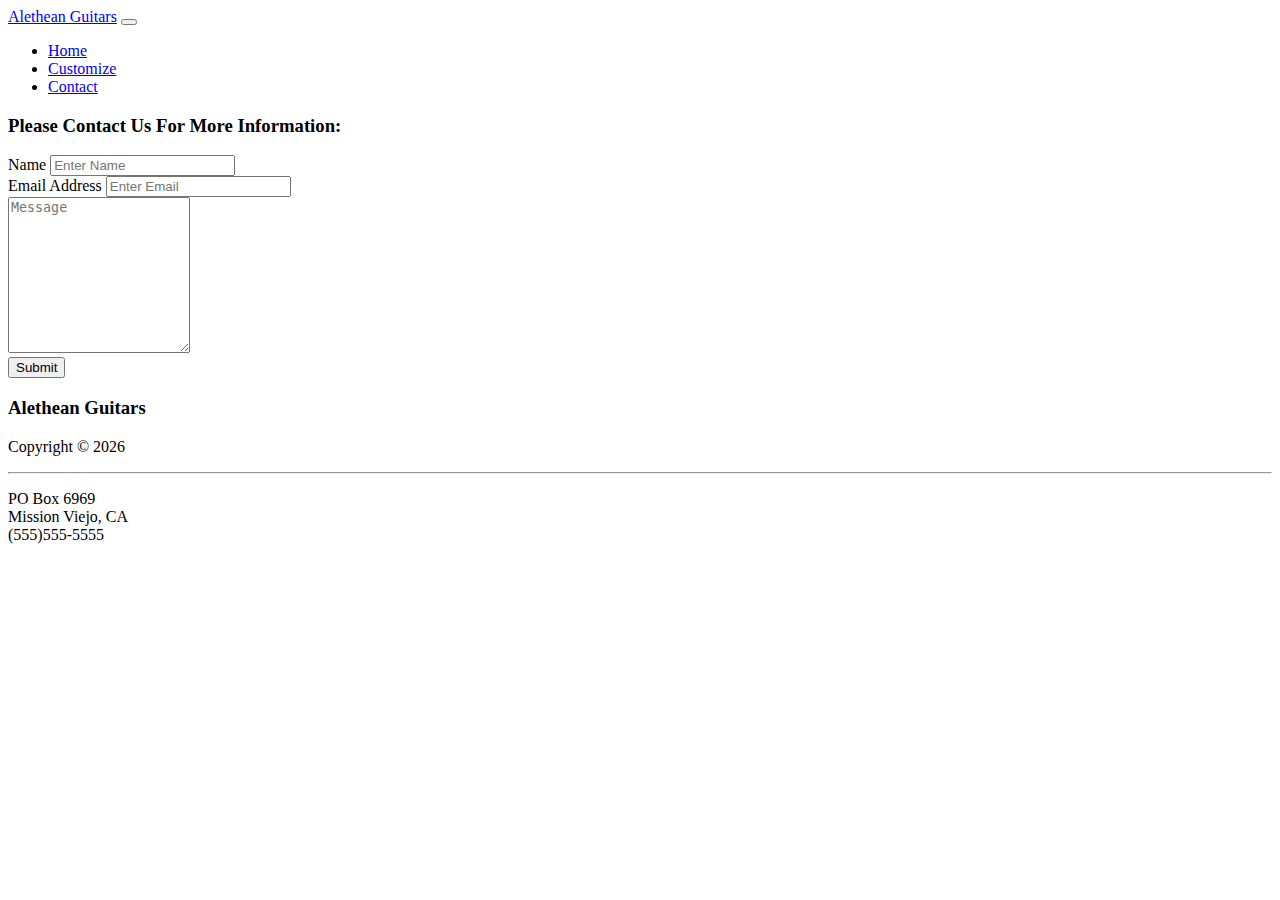
==== contact.html @ 7758d46f "added contact page" ====
<!doctype html>
<html lang="en">

<head>
  <title>Alethean Guitars</title>
  <!-- Required meta tags -->
  <meta charset="utf-8">
  <meta name="viewport" content="width=device-width, initial-scale=1, shrink-to-fit=no">

  <!-- Font Awesome -->
  <link rel="stylesheet" href="https://use.fontawesome.com/releases/v5.2.0/css/all.css" integrity="sha384-hWVjflwFxL6sNzntih27bfxkr27PmbbK/iSvJ+a4+0owXq79v+lsFkW54bOGbiDQ"
    crossorigin="anonymous">

  <!-- Bootstrap CSS -->
  <link rel="stylesheet" href="https://stackpath.bootstrapcdn.com/bootstrap/4.1.2/css/bootstrap.min.css" integrity="sha384-Smlep5jCw/wG7hdkwQ/Z5nLIefveQRIY9nfy6xoR1uRYBtpZgI6339F5dgvm/e9B"
    crossorigin="anonymous">

</head>

<body>
  <div class="container">
    <!-- NAVBAR -->
    <nav class="navbar sticky-top navbar-expand-lg navbar-dark bg-dark">
      <div class="container">
        <a href="index.html" class="navbar-brand">Alethean Guitars</a>
        <button class="navbar-toggler" type="button" data-toggle="collapse" data-target="#navbarCollapse">
          <span class="navbar-toggler-icon"></span>
        </button>
        <div class="collapse navbar-collapse" id="navbarCollapse">
          <ul class="navbar-nav ml-auto">
            <li class="nav-item">
              <a href="index.html" class="nav-link">Home</a>
            </li>
            <li class="nav-item">
              <a href="#customize-section" class="nav-link">Customize</a>
            </li>
            <li class="nav-item">
              <a href="#contact-section" class="nav-link active">Contact</a>
            </li>

          </ul>
        </div>
      </div>
    </nav>

    <!-- CONTACT SECTION -->

    <section id="contact-section">
      <div class="container">
        <div class="row">
          <div class="col align-self-center bg-dark text-white">
            <div class="card">
              <div class="card-hearder bg-dark fa-border">
                <h3>Please Contact Us For More Information:</h3>
              </div>
              <div class="card-body bg-dark">
                <form>
                  <div class="form-group">
                    <label for="name">Name</label>
                    <input class="form-control" type="text" id="name" placeholder="Enter Name">
                  </div>
                  <div class="form-group">
                    <label for="email">Email Address</label>
                    <input type="email" class="form-control" id="email" placeholder="Enter Email">
                  </div>
                  <div class="form-group">
                    <textarea class="form-control" name="" id="message" placeholder="Message" rows=10></textarea>
                  </div>
                  <div class="form-group">
                    <button type="submit" class="btn btn-primary btn-block">Submit</button>
                  </div>
                </form>
              </div>
            </div>
          </div>
        </div>
      </div>
    </section>


    <!-- FOOTER -->

    <footer id="main-footer" class="bg-dark text-white">
      <div class="container">
        <div class="row">
          <div class="col text-center py-4">
            <h3>Alethean Guitars</h3>
            <p>Copyright &copy;
              <span id="year"></span>
            </p>
            <hr>
            <p>PO Box 6969
              <br> Mission Viejo, CA
              <br> (555)555-5555
            </p>
          </div>
        </div>
      </div>
    </footer>
  </div>
  <!-- Optional JavaScript -->
  <!-- jQuery first, then Popper.js, then Bootstrap JS -->
  <script src="https://code.jquery.com/jquery-3.3.1.slim.min.js" integrity="sha384-q8i/X+965DzO0rT7abK41JStQIAqVgRVzpbzo5smXKp4YfRvH+8abtTE1Pi6jizo"
    crossorigin="anonymous"></script>
  <script src="https://cdnjs.cloudflare.com/ajax/libs/popper.js/1.14.3/umd/popper.min.js" integrity="sha384-ZMP7rVo3mIykV+2+9J3UJ46jBk0WLaUAdn689aCwoqbBJiSnjAK/l8WvCWPIPm49"
    crossorigin="anonymous"></script>
  <script src="https://stackpath.bootstrapcdn.com/bootstrap/4.1.2/js/bootstrap.min.js" integrity="sha384-o+RDsa0aLu++PJvFqy8fFScvbHFLtbvScb8AjopnFD+iEQ7wo/CG0xlczd+2O/em"
    crossorigin="anonymous"></script>

  <script>
    //Get current year for the copyright
    $('#year').text(new Date().getFullYear());
  </script>
</body>

</html>
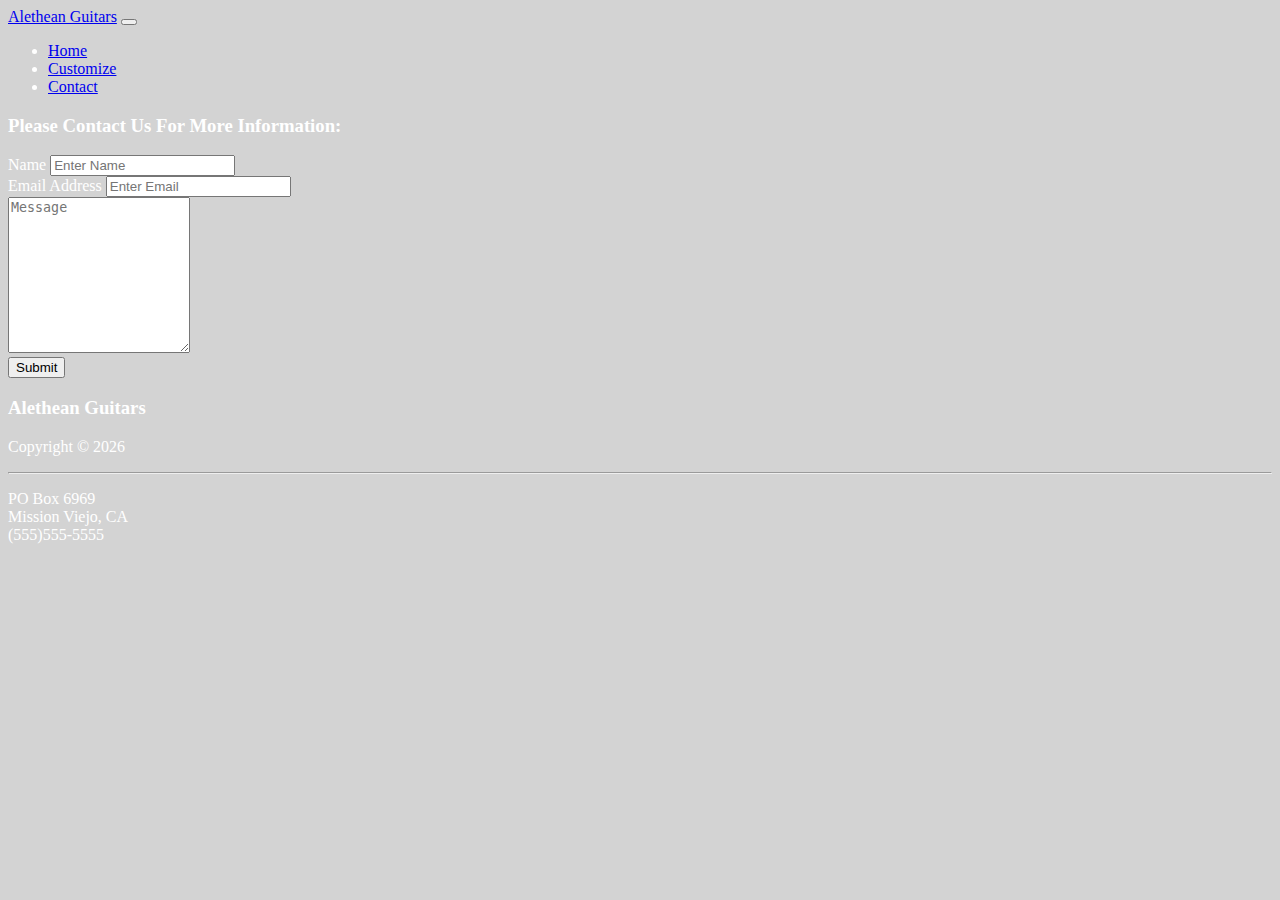
==== commit 673e0c90: "added new images" ====
--- a/contact.html
+++ b/contact.html
@@ -14,6 +14,9 @@
   <!-- Bootstrap CSS -->
   <link rel="stylesheet" href="https://stackpath.bootstrapcdn.com/bootstrap/4.1.2/css/bootstrap.min.css" integrity="sha384-Smlep5jCw/wG7hdkwQ/Z5nLIefveQRIY9nfy6xoR1uRYBtpZgI6339F5dgvm/e9B"
     crossorigin="anonymous">
+
+  <!-- Custom CSS -->
+  <link rel="stylesheet" href="style.css">
 
 </head>
 
@@ -32,10 +35,10 @@
               <a href="index.html" class="nav-link">Home</a>
             </li>
             <li class="nav-item">
-              <a href="#customize-section" class="nav-link">Customize</a>
+              <a href="customize.html" class="nav-link">Customize</a>
             </li>
             <li class="nav-item">
-              <a href="#contact-section" class="nav-link active">Contact</a>
+              <a href="contact.html" class="nav-link active">Contact</a>
             </li>
 
           </ul>
@@ -47,10 +50,10 @@
 
     <section id="contact-section">
       <div class="container">
-        <div class="row">
-          <div class="col align-self-center bg-dark text-white">
+        <div class="row py-5">
+          <div class="col align-self-center text-white">
             <div class="card">
-              <div class="card-hearder bg-dark fa-border">
+              <div class="card-hearder bg-dark">
                 <h3>Please Contact Us For More Information:</h3>
               </div>
               <div class="card-body bg-dark">
--- a/style.css
+++ b/style.css
@@ -0,0 +1,10 @@
+body {
+  background: lightgrey;
+  color: white;
+}
+
+i {
+  background: grey;
+  padding: 3px;
+  border-radius: 10px;
+}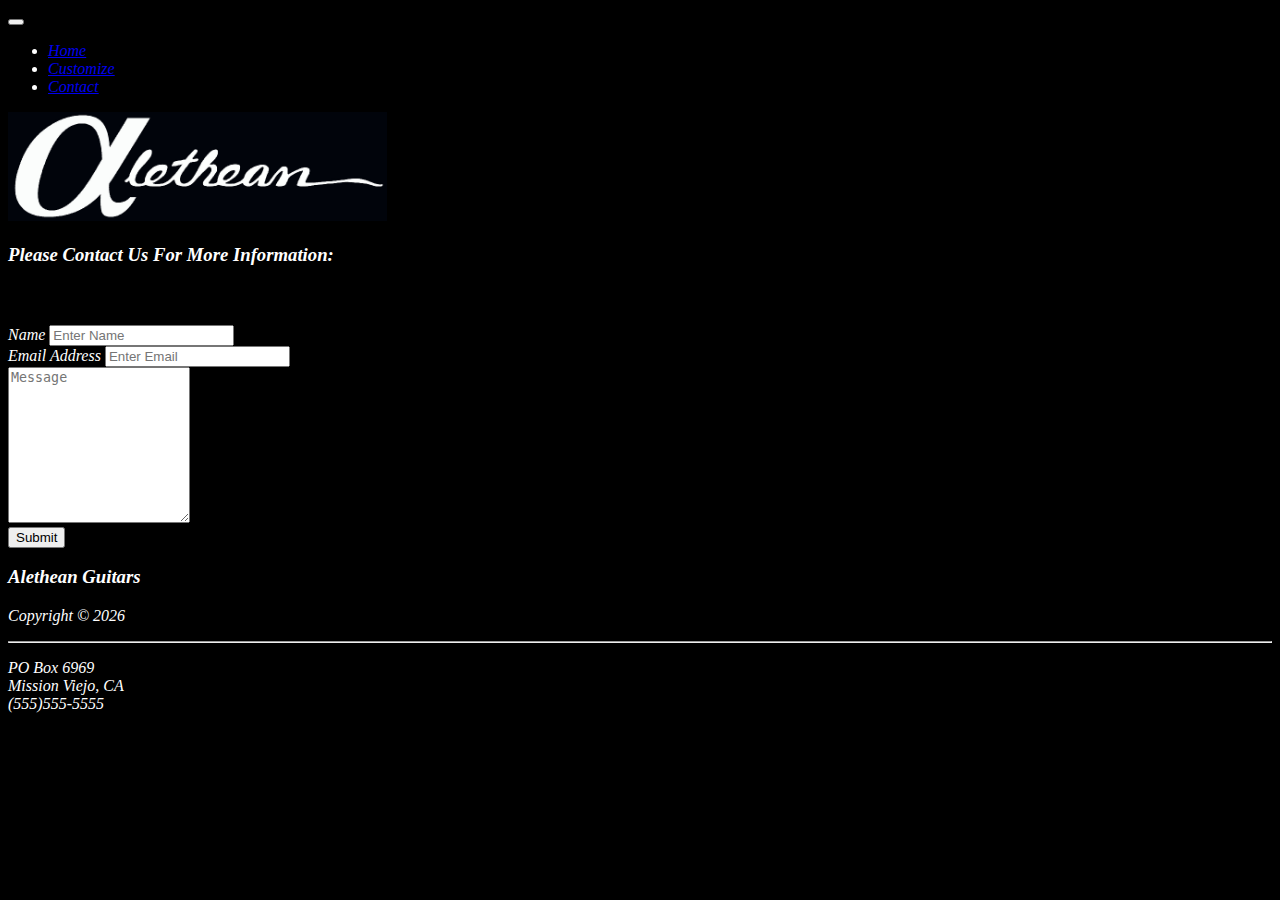
==== commit ad738761: "updated css" ====
--- a/contact.html
+++ b/contact.html
@@ -21,85 +21,88 @@
 </head>
 
 <body>
-  <div class="container">
-    <!-- NAVBAR -->
-    <nav class="navbar sticky-top navbar-expand-lg navbar-dark bg-dark">
-      <div class="container">
-        <a href="index.html" class="navbar-brand">Alethean Guitars</a>
-        <button class="navbar-toggler" type="button" data-toggle="collapse" data-target="#navbarCollapse">
-          <span class="navbar-toggler-icon"></span>
-        </button>
-        <div class="collapse navbar-collapse" id="navbarCollapse">
-          <ul class="navbar-nav ml-auto">
-            <li class="nav-item">
-              <a href="index.html" class="nav-link">Home</a>
-            </li>
-            <li class="nav-item">
-              <a href="customize.html" class="nav-link">Customize</a>
-            </li>
-            <li class="nav-item">
-              <a href="contact.html" class="nav-link active">Contact</a>
-            </li>
+  <!-- <div class="container"> -->
+  <!-- NAVBAR -->
+  <nav class="navbar sticky-top navbar-expand-lg navbar-dark bg-dark">
+    <div class="container">
+      <a href="index.html" class="navbar-brand">
 
-          </ul>
-        </div>
+      </a>
+      <button class="navbar-toggler" type="button" data-toggle="collapse" data-target="#navbarCollapse">
+        <span class="navbar-toggler-icon"></span>
+      </button>
+      <div class="collapse navbar-collapse" id="navbarCollapse">
+        <ul class="navbar-nav ml-auto">
+          <li class="nav-item">
+            <a href="index.html" class="nav-link">Home</a>
+          </li>
+          <li class="nav-item">
+            <a href="customize.html" class="nav-link">Customize</a>
+          </li>
+          <li class="nav-item">
+            <a href="contact.html" class="nav-link active">Contact</a>
+          </li>
+
+        </ul>
       </div>
-    </nav>
+    </div>
+  </nav>
 
-    <!-- CONTACT SECTION -->
+  <!-- CONTACT SECTION -->
 
-    <section id="contact-section">
-      <div class="container">
-        <div class="row py-5">
-          <div class="col align-self-center text-white">
-            <div class="card">
-              <div class="card-hearder bg-dark">
-                <h3>Please Contact Us For More Information:</h3>
-              </div>
-              <div class="card-body bg-dark">
-                <form>
-                  <div class="form-group">
-                    <label for="name">Name</label>
-                    <input class="form-control" type="text" id="name" placeholder="Enter Name">
-                  </div>
-                  <div class="form-group">
-                    <label for="email">Email Address</label>
-                    <input type="email" class="form-control" id="email" placeholder="Enter Email">
-                  </div>
-                  <div class="form-group">
-                    <textarea class="form-control" name="" id="message" placeholder="Message" rows=10></textarea>
-                  </div>
-                  <div class="form-group">
-                    <button type="submit" class="btn btn-primary btn-block">Submit</button>
-                  </div>
-                </form>
-              </div>
+  <section id="contact-section">
+    <div class="container bg-dark mt-5">
+      <div class="row py-5">
+        <div class="col align-self-center text-white">
+          <div class="card">
+            <div id="contact-head" class="card-hearder text-primary text-center pt-5">
+              <img src="img/Logo.png" alt="" width="30%" class="img-fluid">
+              <h3>Please Contact Us For More Information:</h3>
+            </div>
+            <div class="card-body bg-dark">
+              <form>
+                <div class="form-group">
+                  <label for="name">Name</label>
+                  <input class="form-control" type="text" id="name" placeholder="Enter Name">
+                </div>
+                <div class="form-group">
+                  <label for="email">Email Address</label>
+                  <input type="email" class="form-control" id="email" placeholder="Enter Email">
+                </div>
+                <div class="form-group">
+                  <textarea class="form-control" name="" id="message" placeholder="Message" rows=10></textarea>
+                </div>
+                <div class="form-group">
+                  <button type="submit" class="btn btn-primary btn-block">Submit</button>
+                </div>
+              </form>
             </div>
           </div>
         </div>
       </div>
-    </section>
+    </div>
+  </section>
 
 
-    <!-- FOOTER -->
+  <!-- FOOTER -->
 
-    <footer id="main-footer" class="bg-dark text-white">
-      <div class="container">
-        <div class="row">
-          <div class="col text-center py-4">
-            <h3>Alethean Guitars</h3>
-            <p>Copyright &copy;
-              <span id="year"></span>
-            </p>
-            <hr>
-            <p>PO Box 6969
-              <br> Mission Viejo, CA
-              <br> (555)555-5555
-            </p>
-          </div>
+  <footer id="main-footer" class="bg-dark text-white mt-5">
+    <div class="container">
+      <div class="row">
+        <div class="col text-center py-4">
+          <h3>Alethean Guitars</h3>
+          <p>Copyright &copy;
+            <span id="year"></span>
+          </p>
+          <hr>
+          <p>PO Box 6969
+            <br> Mission Viejo, CA
+            <br> (555)555-5555
+          </p>
         </div>
       </div>
-    </footer>
+    </div>
+  </footer>
   </div>
   <!-- Optional JavaScript -->
   <!-- jQuery first, then Popper.js, then Bootstrap JS -->
--- a/style.css
+++ b/style.css
@@ -1,10 +1,16 @@
 body {
-  background: lightgrey;
+  background: black;
   color: white;
+  font-style: oblique;
 }
 
 i {
-  background: grey;
+  background: black;
   padding: 3px;
   border-radius: 10px;
+}
+
+#contact-head {
+  background-color: black;
+  padding-bottom: 40px;
 }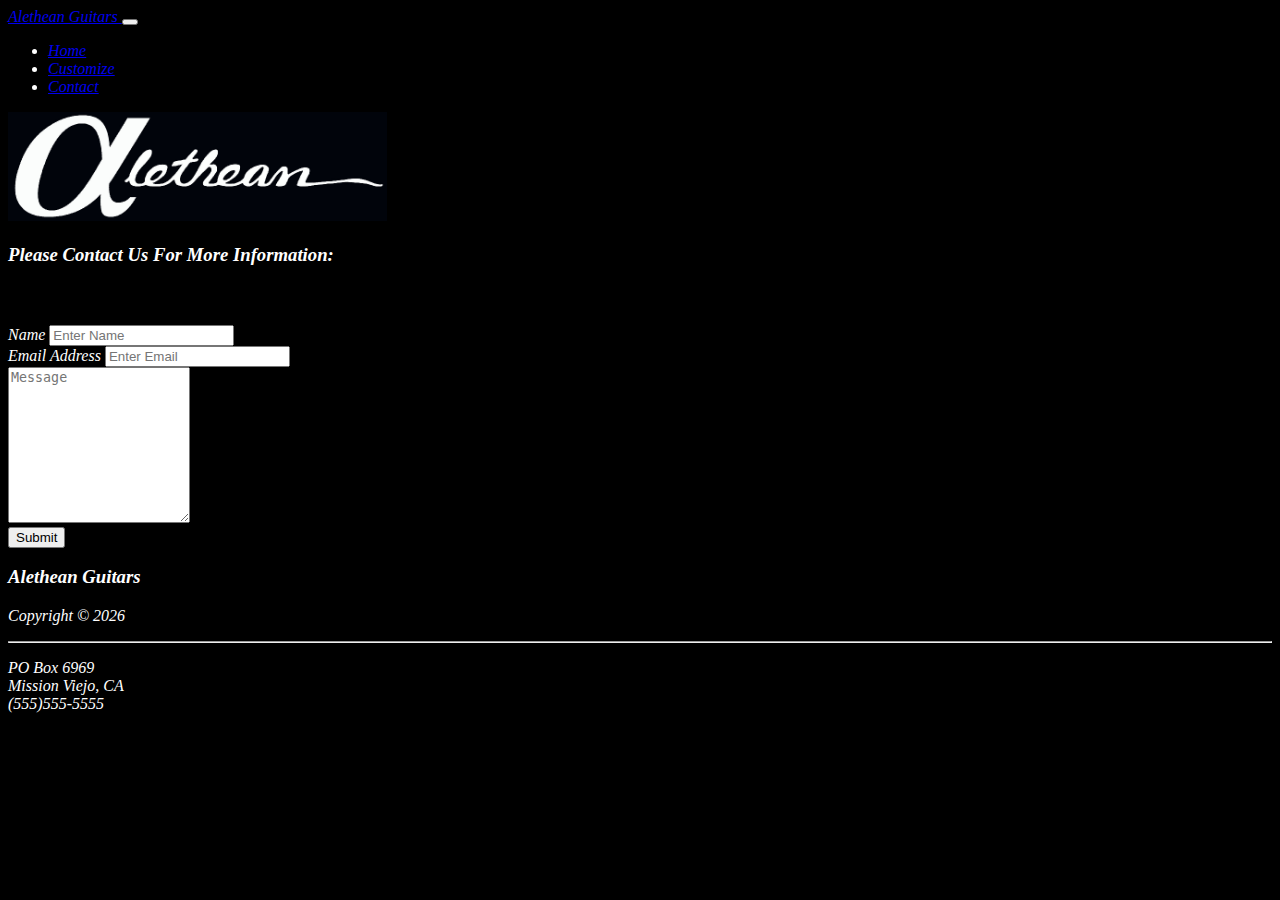
==== commit 8dac999f: "adjusted section position" ====
--- a/contact.html
+++ b/contact.html
@@ -26,7 +26,7 @@
   <nav class="navbar sticky-top navbar-expand-lg navbar-dark bg-dark">
     <div class="container">
       <a href="index.html" class="navbar-brand">
-
+        Alethean Guitars
       </a>
       <button class="navbar-toggler" type="button" data-toggle="collapse" data-target="#navbarCollapse">
         <span class="navbar-toggler-icon"></span>
--- a/style.css
+++ b/style.css
@@ -5,7 +5,7 @@
 }
 
 i {
-  background: black;
+  background: grey;
   padding: 3px;
   border-radius: 10px;
 }
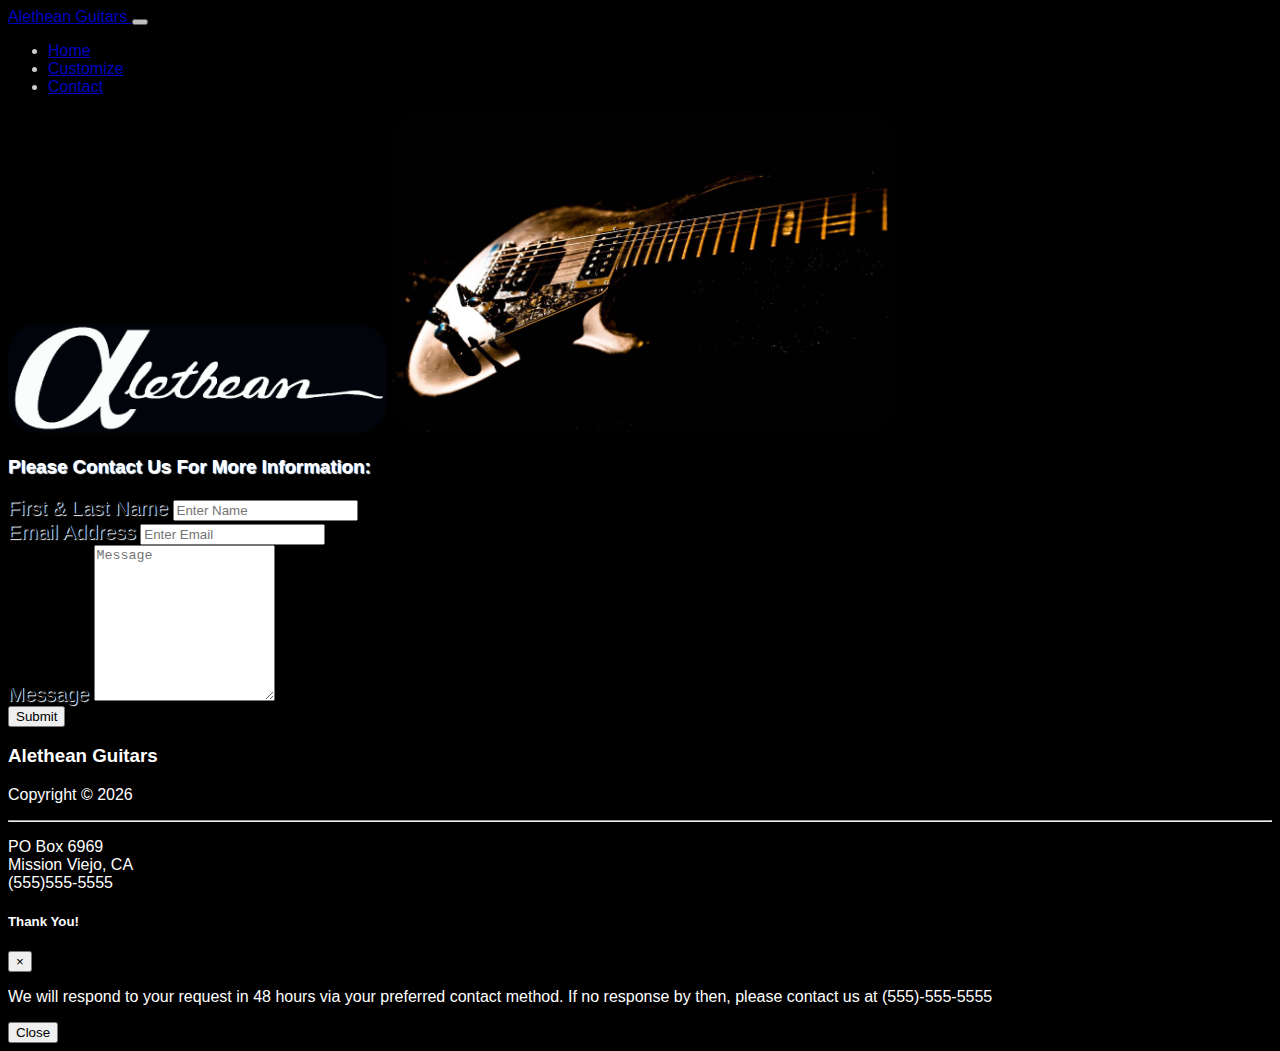
==== commit cd0dc208: "added modals" ====
--- a/contact.html
+++ b/contact.html
@@ -51,32 +51,32 @@
   <!-- CONTACT SECTION -->
 
   <section id="contact-section">
-    <div class="container bg-dark mt-5">
-      <div class="row py-5">
-        <div class="col align-self-center text-white">
-          <div class="card">
-            <div id="contact-head" class="card-hearder text-primary text-center pt-5">
-              <img src="img/Logo.png" alt="" width="30%" class="img-fluid">
-              <h3>Please Contact Us For More Information:</h3>
-            </div>
-            <div class="card-body bg-dark">
-              <form>
-                <div class="form-group">
-                  <label for="name">Name</label>
-                  <input class="form-control" type="text" id="name" placeholder="Enter Name">
-                </div>
-                <div class="form-group">
-                  <label for="email">Email Address</label>
-                  <input type="email" class="form-control" id="email" placeholder="Enter Email">
-                </div>
-                <div class="form-group">
-                  <textarea class="form-control" name="" id="message" placeholder="Message" rows=10></textarea>
-                </div>
-                <div class="form-group">
-                  <button type="submit" class="btn btn-primary btn-block">Submit</button>
-                </div>
-              </form>
-            </div>
+    <div class="container mt-5">
+      <div class="row">
+        <div class="col align-self-center">
+          <div class="card-body text-danger text-center pt-5">
+            <img src="img/Logo.png" alt="" width="30%" class="img-fluid">
+            <img src="img/guitarshadow.jpg" width="40%" alt="" class="img-fluid">
+            <h3>Please Contact Us For More Information:</h3>
+
+            <form>
+              <div class="form-group">
+                <label class="text-white" for="name">First &amp; Last Name</label>
+                <input class="form-control" type="text" id="name" placeholder="Enter Name">
+              </div>
+              <div class="form-group">
+                <label class="text-white" for="email">Email Address</label>
+                <input type="email" class="form-control" id="email" placeholder="Enter Email">
+              </div>
+              <div class="form-group">
+                <label class="text-white" for="email">Message</label>
+                <textarea class="form-control" name="" id="message" placeholder="Message" rows=10></textarea>
+              </div>
+              <div class="form-group">
+                <button type="submit" class="btn btn-primary btn-block" data-toggle="modal" data-target="#modal-response">Submit</button>
+              </div>
+            </form>
+
           </div>
         </div>
       </div>
@@ -102,11 +102,33 @@
         </div>
       </div>
     </div>
+
   </footer>
+  </div>
+
+  <!-- MODAL -->
+  <div class="modal" id="modal-response">
+    <div class="modal-dialog">
+      <div class="modal-content">
+        <div class="modal-header">
+          <h5 class="modal-title">Thank You!</h5>
+          <button type="button" class="close" data-dismiss="modal" aria-label="Close">
+            <span aria-hidden="true">&times;</span>
+          </button>
+        </div>
+        <div class="modal-body">
+          <p class="lead text-dark">We will respond to your request in 48 hours via your preferred contact method. If no response by then, please contact
+            us at (555)-555-5555</p>
+        </div>
+        <div class="modal-footer">
+          <button type="button" class="btn btn-secondary" data-dismiss="modal">Close</button>
+        </div>
+      </div>
+    </div>
   </div>
   <!-- Optional JavaScript -->
   <!-- jQuery first, then Popper.js, then Bootstrap JS -->
-  <script src="https://code.jquery.com/jquery-3.3.1.slim.min.js" integrity="sha384-q8i/X+965DzO0rT7abK41JStQIAqVgRVzpbzo5smXKp4YfRvH+8abtTE1Pi6jizo"
+  <script src="https://code.jquery.com/jquery-3.3.1.min.js" integrity="sha256-FgpCb/KJQlLNfOu91ta32o/NMZxltwRo8QtmkMRdAu8="
     crossorigin="anonymous"></script>
   <script src="https://cdnjs.cloudflare.com/ajax/libs/popper.js/1.14.3/umd/popper.min.js" integrity="sha384-ZMP7rVo3mIykV+2+9J3UJ46jBk0WLaUAdn689aCwoqbBJiSnjAK/l8WvCWPIPm49"
     crossorigin="anonymous"></script>
--- a/style.css
+++ b/style.css
@@ -1,11 +1,15 @@
 body {
   background: black;
   color: white;
-  font-style: oblique;
+  font-family: 'Lucida Sans', 'Lucida Sans Regular', 'Lucida Grande', 'Lucida Sans Unicode', Geneva, Verdana, sans-serif
+}
+
+nav {
+  opacity: 0.8;
 }
 
 i {
-  background: grey;
+  color: grey;
   padding: 3px;
   border-radius: 10px;
 }
@@ -13,4 +17,32 @@
 #contact-head {
   background-color: black;
   padding-bottom: 40px;
+}
+
+.align-self-end {
+  font-size: 24px;
+}
+
+label {
+  color: black;
+  font-size: 20px;
+}
+
+#wood-p {
+  height: 500px;
+  overflow: scroll;
+}
+
+.img-fluid {
+  border-radius: 30px;
+}
+
+#intro {
+  background: url(img/guitarshadow.jpg);
+  background-size: 75%;
+  background-repeat: no-repeat;
+}
+
+.text-danger {
+  text-shadow: 1px 1px 1px #fff;
 }